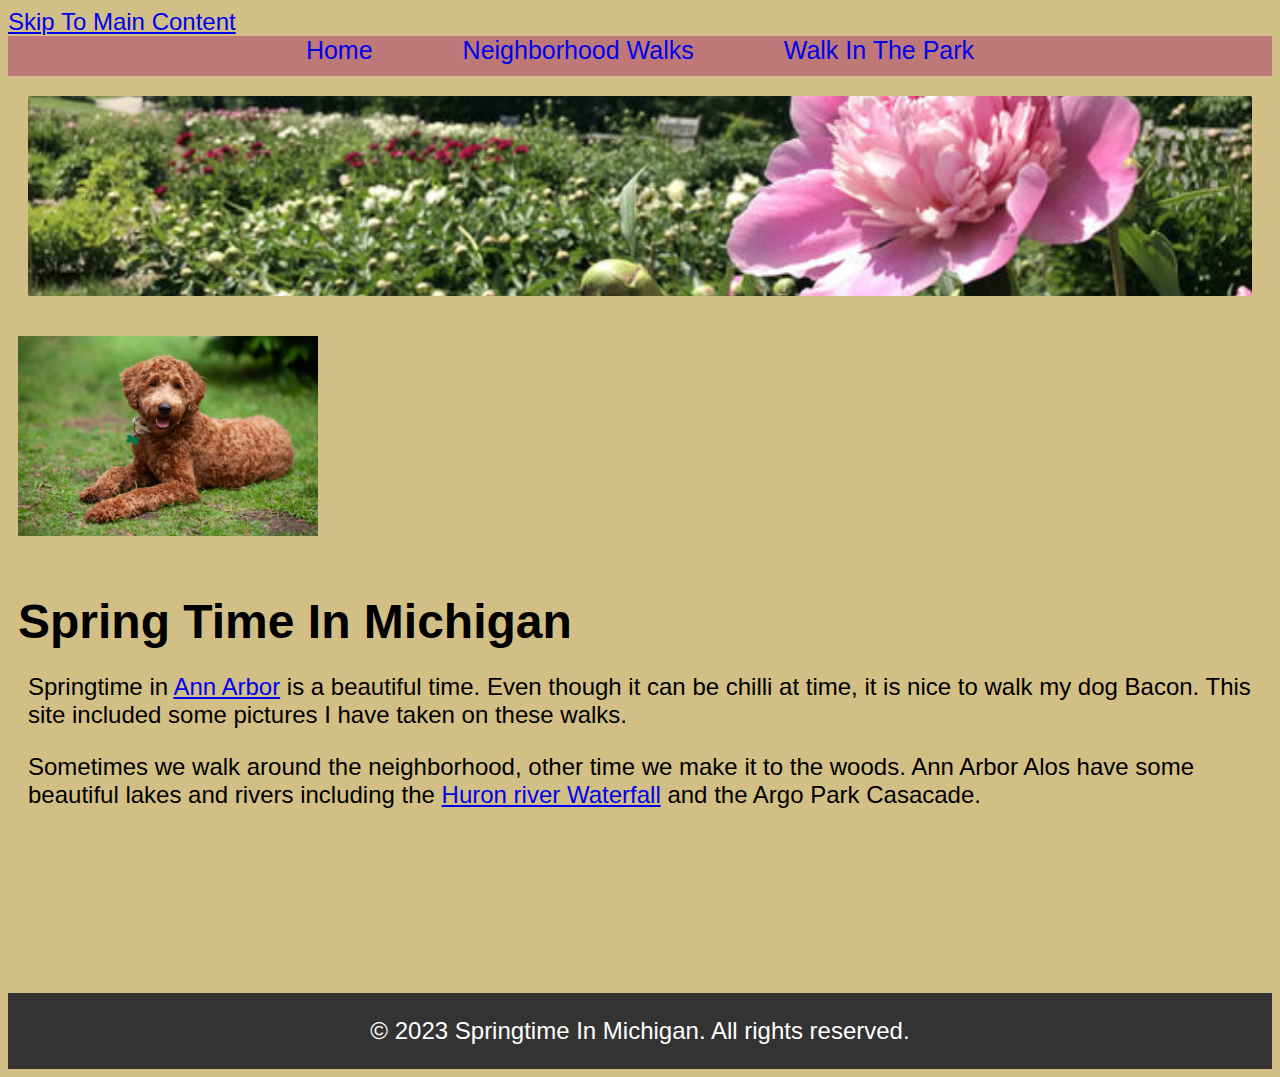
==== index.html @ 372d2cee "Update index.html" ====
<!DOCTYPE html>
<html lang="en">
    <head>
        <meta charset="Utf-8">
        <meta name="viewpoint" content="width:device-width">
        <title>Springtime In Michigan </title>
        <!--I nedd to Link to Css file-->
        <link rel="stylesheet" href="CSS/style.css">
    </head>

    <body>
        <a href="#main">Skip To Main Content </a>
        <header> 
            <nav class="nav1">
               <a href="index.html">Home</a>
             <a href="neighborhood.html">Neighborhood Walks</a>
            <a href="park.html">Walk In The Park</a>
            </nav>
            <figure>
            </figure>
            <img src="Images/Labradoodle.webp" id="BGIMG" width="300" alt="Brown Labradoodle Sitting Next to a Statue.">
                <h1 id="firsth1">Spring Time In Michigan</h1>
        </header>
        <main id="main">
            <p> Springtime in <a href="https://www.annarbor.org/">Ann Arbor</a> is a beautiful time. 
                Even though it can be chilli at time, it is nice to walk my dog Bacon. This site included some pictures I have taken on these walks.
            </p>
            <p>Sometimes we walk around the neighborhood, other time we make it to the woods. Ann Arbor Alos have some beautiful lakes
                and rivers including the <a href="https://www.annarbor.org/things-to-do/recreation-outdoors/huron-river/">Huron river Waterfall</a>
                and the <a herf="https://www.a2gov.org/parks-and-recreation/parks-and-places/argo-park-nature-area/">Argo Park Casacade.</a>
            </p>
        </main>
        <footer>
            <p> &copy; 2023 Springtime In Michigan. All rights reserved.</p>
        </footer>
    </body>
</html>
---- CSS/style.css ----
body{
    background-color:#d2bf85;
    font-family:'Segoe UI', Tahoma, Geneva, Verdana, sans-serif;
font-size: 150%;

}

header {
    background-color: ;
    Color:;
    line-height: ;
}

.nav1 {
    background-color: #bf7878;
    width: 100%;
    height: 40px;
    color: rgb(255, 255, 255);
    padding: 10px, 10px;
    font-size: 25px;
    display: flex;  /* Use flexbox for layout */
    gap: 90px;  /* Space between items in the navigation bar */
    justify-content: center;  /* Align items to the left */
}
.nav1 a{
    text-decoration: none;
}

img {
    margin-top: 10px;
    padding: 10px;
}

figure{
    background-image: url(../Images/Ann-arbor-flower.jpg);
    height: 200px;
    background-size: cover; /* Cover the entire area */
    background-position: center; /* Center the image */
    background-repeat: no-repeat; /* Do not repeat the image */
    margin:20px; /* Add space from the top */
    opacity: ;
    border-radius: 2px;
}
#third-img {
    margin-bottom: 150px;
    width: 100%; /* Make the image responsive */
    height: auto; /* Maintain aspect ratio */
}

.images {
    margin-bottom: 150px;
    width: 100%; /* Make the image responsive */
    height: auto; /* Maintain aspect ratio */
    padding: 10px;
}

#firsth1 {
    margin-bottom: -30px;
    padding:10px;
}
main {
 padding: 10PX;
 margin: 10px;
margin-bottom: 150px;
}

footer {
    background-color: #333;
    display: flex; /* Use flexbox for layout */
    justify-content: center; /* Center the footer content */
    color: white;
    text-align: center;
    padding: 10px, 10px;
    bottom: 0%; /* Align to the bottom */
    width: 100%; /* Full width of the footer */
}
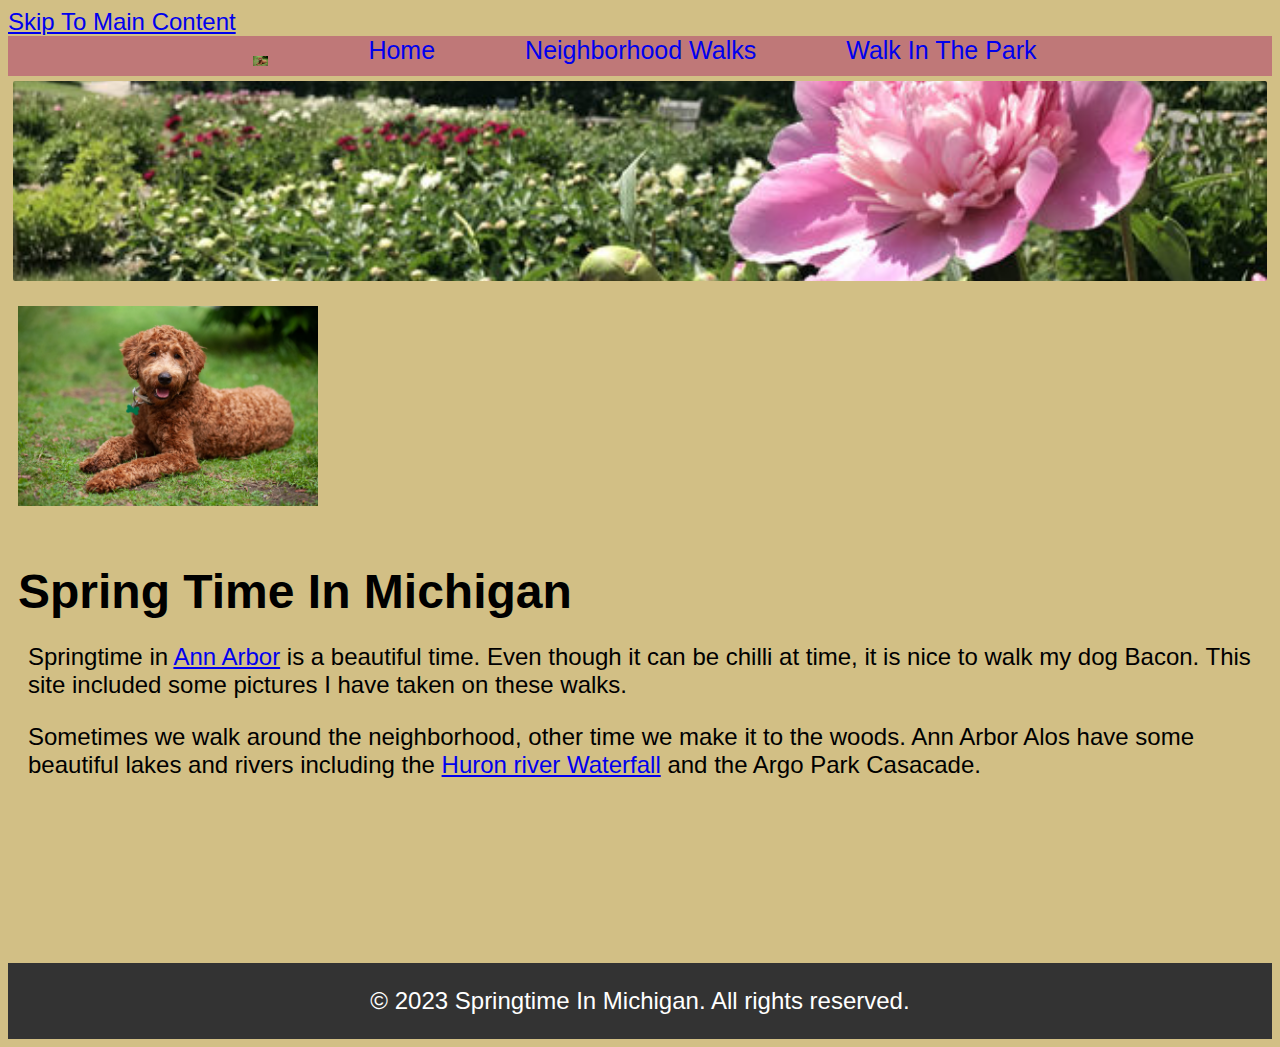
==== commit 9fa26323: "Update index.html" ====
--- a/index.html
+++ b/index.html
@@ -12,6 +12,7 @@
         <a href="#main">Skip To Main Content </a>
         <header> 
             <nav class="nav1">
+                <img src="Images/Labradoodle.webp" alt="Brown Labradoodle Sitting Next to a Statue.">
                <a href="index.html">Home</a>
              <a href="neighborhood.html">Neighborhood Walks</a>
             <a href="park.html">Walk In The Park</a>
--- a/CSS/style.css
+++ b/CSS/style.css
@@ -12,6 +12,7 @@
 }
 
 .nav1 {
+    
     background-color: #bf7878;
     width: 100%;
     height: 40px;
@@ -37,7 +38,7 @@
     background-size: cover; /* Cover the entire area */
     background-position: center; /* Center the image */
     background-repeat: no-repeat; /* Do not repeat the image */
-    margin:20px; /* Add space from the top */
+    margin:5px; /* Add space from the top */
     opacity: ;
     border-radius: 2px;
 }
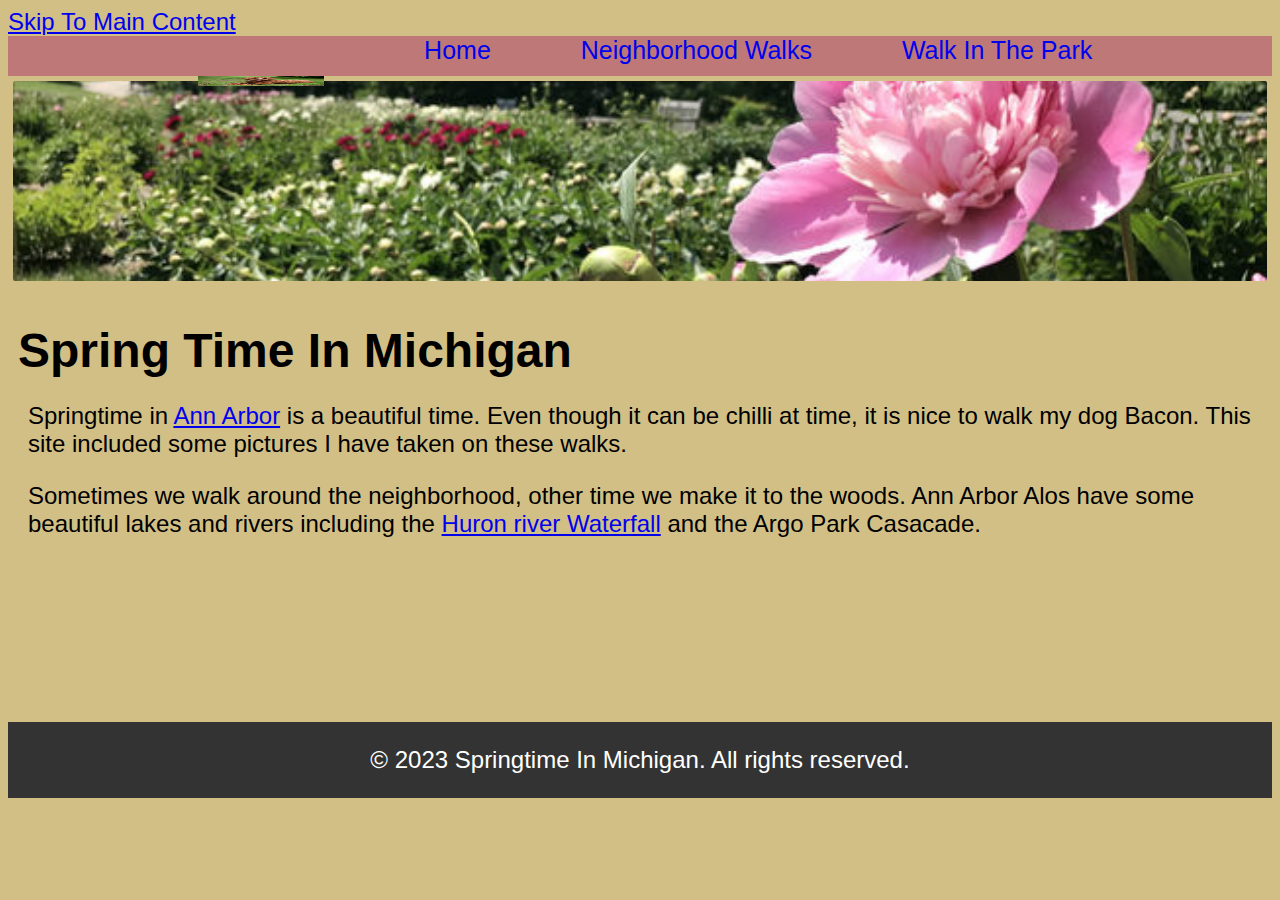
==== commit b12ce2d8: "Update index.html" ====
--- a/index.html
+++ b/index.html
@@ -19,7 +19,6 @@
             </nav>
             <figure>
             </figure>
-            <img src="Images/Labradoodle.webp" id="BGIMG" width="300" alt="Brown Labradoodle Sitting Next to a Statue.">
                 <h1 id="firsth1">Spring Time In Michigan</h1>
         </header>
         <main id="main">
--- a/CSS/style.css
+++ b/CSS/style.css
@@ -25,6 +25,12 @@
 }
 .nav1 a{
     text-decoration: none;
+}
+
+nav img {
+  width: 10%;
+  position: relative;
+  top: 20px;
 }
 
 img {
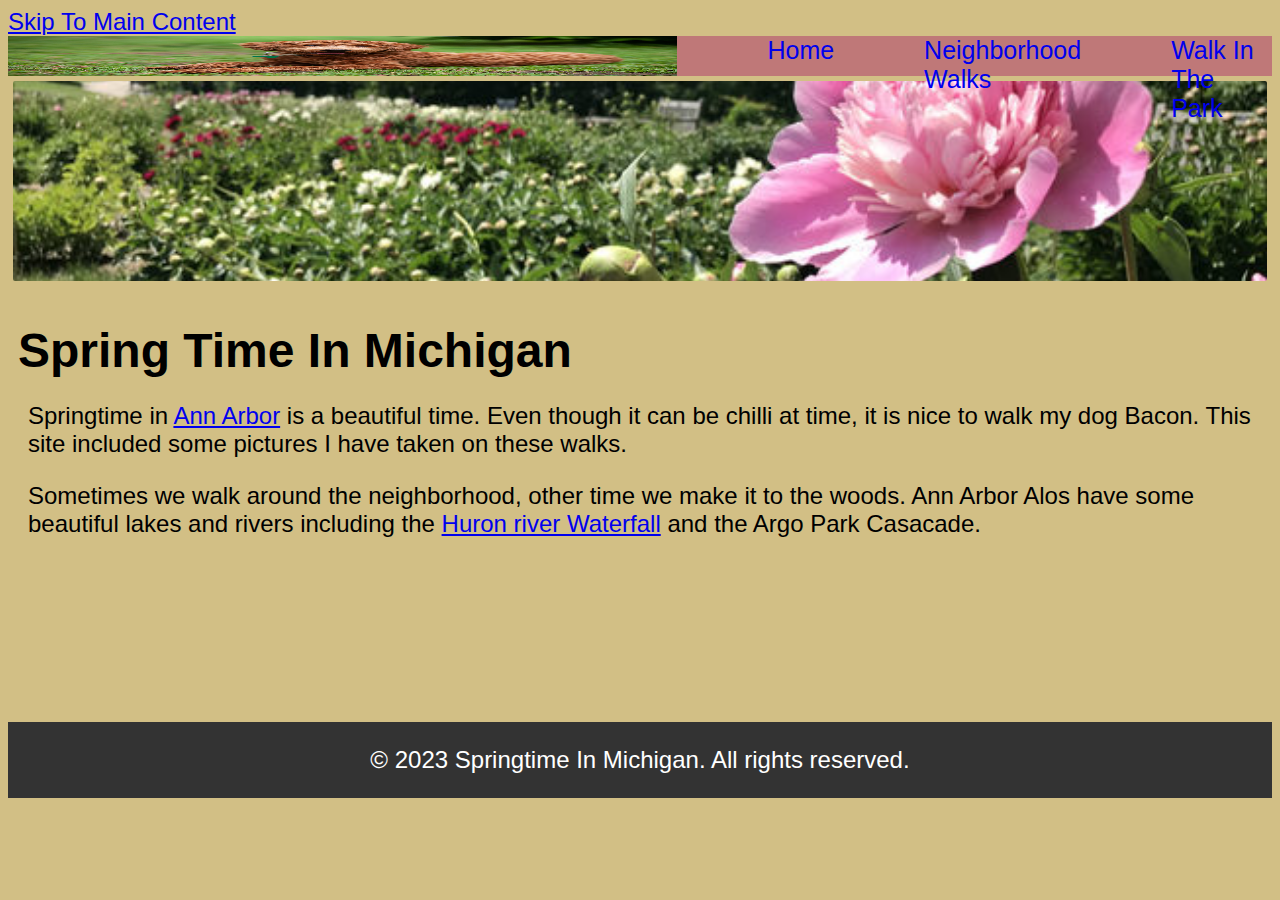
==== commit f41afc96: "Update index.html" ====
--- a/index.html
+++ b/index.html
@@ -12,8 +12,8 @@
         <a href="#main">Skip To Main Content </a>
         <header> 
             <nav class="nav1">
-                <img src="Images/Labradoodle.webp" alt="Brown Labradoodle Sitting Next to a Statue.">
-               <a href="index.html">Home</a>
+                <img src="Images/Labradoodle.webp" class="Nav-Img" alt="Brown Labradoodle Sitting Next to a Statue.">
+               <a href="index.html" class="active">Home</a>
              <a href="neighborhood.html">Neighborhood Walks</a>
             <a href="park.html">Walk In The Park</a>
             </nav>
--- a/CSS/style.css
+++ b/CSS/style.css
@@ -28,14 +28,9 @@
 }
 
 nav img {
-  width: 10%;
-  position: relative;
+  width: 100%;
+  position: Lift;
   top: 20px;
-}
-
-img {
-    margin-top: 10px;
-    padding: 10px;
 }
 
 figure{
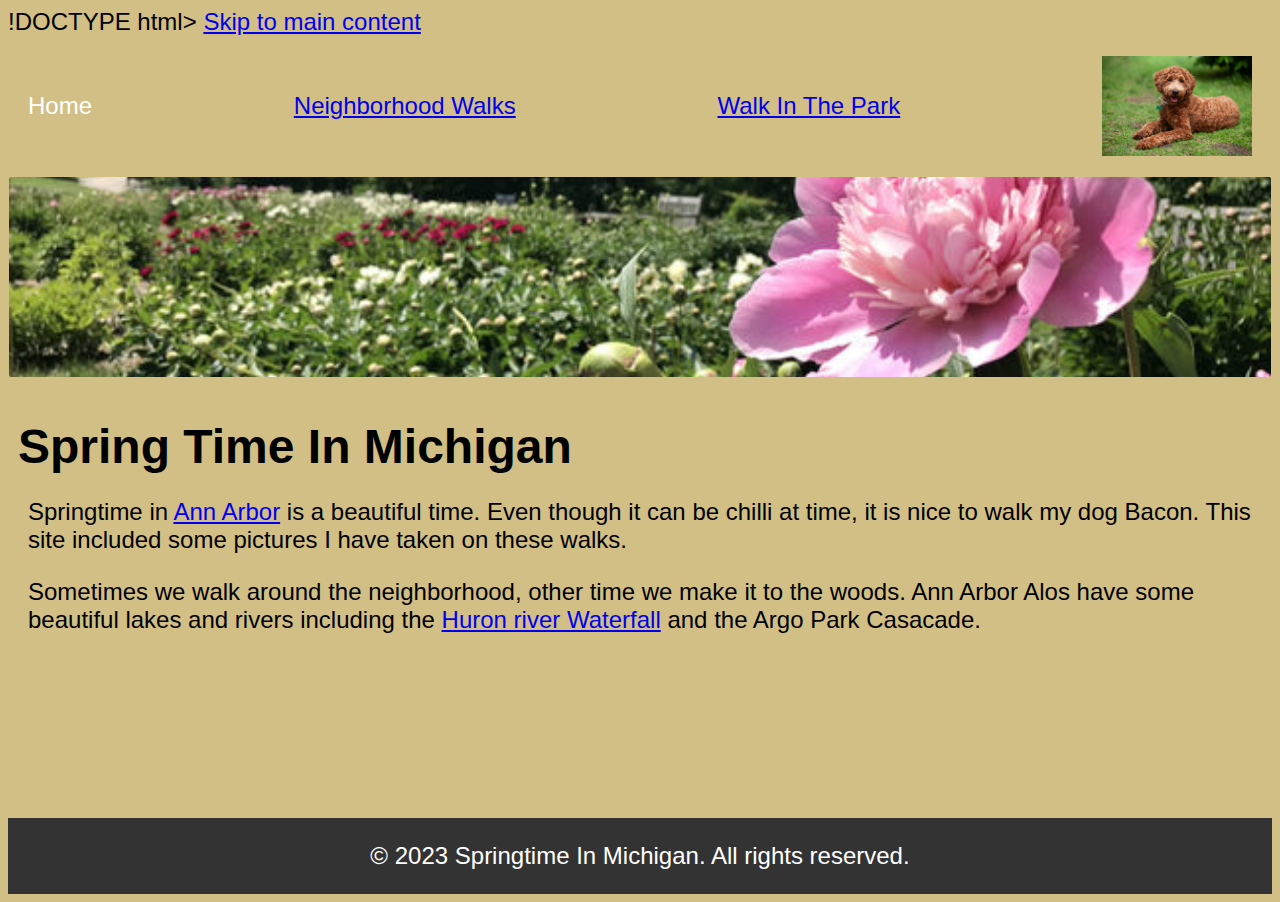
==== commit 7bfc6159: "Update index.html" ====
--- a/index.html
+++ b/index.html
@@ -1,18 +1,18 @@
-<!DOCTYPE html>
+!DOCTYPE html>
 <html lang="en">
     <head>
         <meta charset="Utf-8">
-        <meta name="viewpoint" content="width:device-width">
+        <meta name="viewpoint" content="width=device-width">
         <title>Springtime In Michigan </title>
         <!--I nedd to Link to Css file-->
         <link rel="stylesheet" href="CSS/style.css">
     </head>
 
     <body>
-        <a href="#main">Skip To Main Content </a>
+    <a href="#main" id="Skip-Main">Skip to main content</a>
         <header> 
             <nav class="nav1">
-                <img src="Images/Labradoodle.webp" class="Nav-Img" alt="Brown Labradoodle Sitting Next to a Statue.">
+                <img src="Images/Labradoodle.webp" class="Nav-img" alt="Brown Labradoodle Sitting Next to a Statue.">
                <a href="index.html" class="active">Home</a>
              <a href="neighborhood.html">Neighborhood Walks</a>
             <a href="park.html">Walk In The Park</a>
@@ -21,7 +21,7 @@
             </figure>
                 <h1 id="firsth1">Spring Time In Michigan</h1>
         </header>
-        <main id="main">
+        <main>
             <p> Springtime in <a href="https://www.annarbor.org/">Ann Arbor</a> is a beautiful time. 
                 Even though it can be chilli at time, it is nice to walk my dog Bacon. This site included some pictures I have taken on these walks.
             </p>
--- a/CSS/style.css
+++ b/CSS/style.css
@@ -1,36 +1,23 @@
-body{
-    background-color:#d2bf85;
-    font-family:'Segoe UI', Tahoma, Geneva, Verdana, sans-serif;
-font-size: 150%;
-
-}
-
-header {
-    background-color: ;
-    Color:;
-    line-height: ;
-}
-
 .nav1 {
-    
-    background-color: #bf7878;
-    width: 100%;
-    height: 40px;
-    color: rgb(255, 255, 255);
-    padding: 10px, 10px;
-    font-size: 25px;
-    display: flex;  /* Use flexbox for layout */
-    gap: 90px;  /* Space between items in the navigation bar */
-    justify-content: center;  /* Align items to the left */
-}
-.nav1 a{
+    display: flex;
+    align-items: center;
+    Justify-content:space-between;
+    backgroud-color: #bf7878;
+    padding: 20px;
     text-decoration: none;
 }
 
-nav img {
-  width: 100%;
-  position: Lift;
-  top: 20px;
+.Nav-Img {
+  width: 150px;
+  height: auto;
+  padding: 0;
+  order:1;
+}
+
+.nav1 a.active{
+    color:#ffff;
+    fonte-weight: bold;
+    text-decoration: none;
 }
 
 figure{
@@ -39,9 +26,16 @@
     background-size: cover; /* Cover the entire area */
     background-position: center; /* Center the image */
     background-repeat: no-repeat; /* Do not repeat the image */
-    margin:5px; /* Add space from the top */
+    margin:1px; /* Add space from the top */
     opacity: ;
     border-radius: 2px;
+}
+
+body{
+    background-color:#d2bf85;
+    font-family:'Segoe UI', Tahoma, Geneva, Verdana, sans-serif;
+font-size: 150%;
+
 }
 #third-img {
     margin-bottom: 150px;
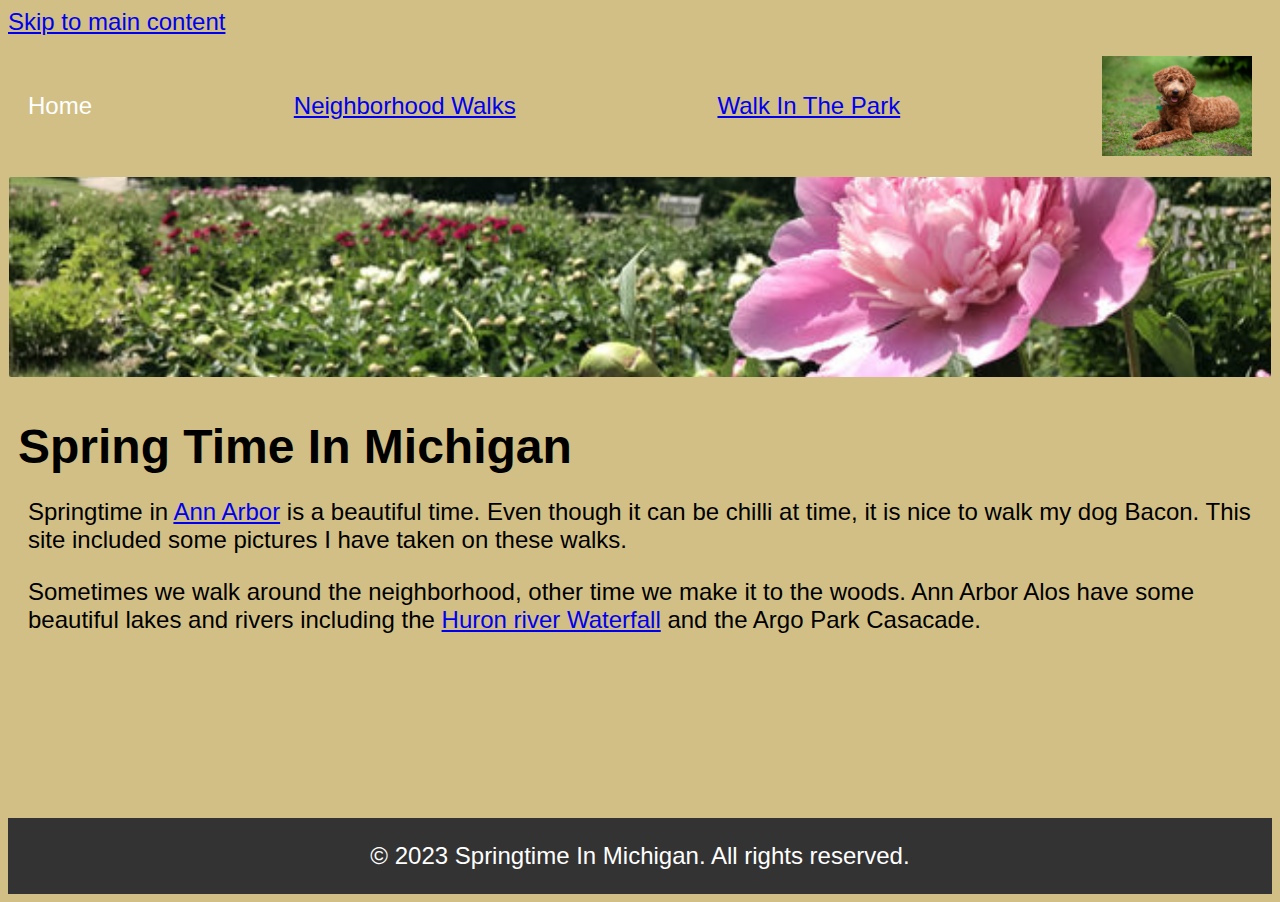
==== commit 48e01bc6: "Update index.html" ====
--- a/index.html
+++ b/index.html
@@ -1,4 +1,4 @@
-!DOCTYPE html>
+<!DOCTYPE html>
 <html lang="en">
     <head>
         <meta charset="Utf-8">
--- a/CSS/style.css
+++ b/CSS/style.css
@@ -7,7 +7,7 @@
     text-decoration: none;
 }
 
-.Nav-Img {
+.Nav-img {
   width: 150px;
   height: auto;
   padding: 0;
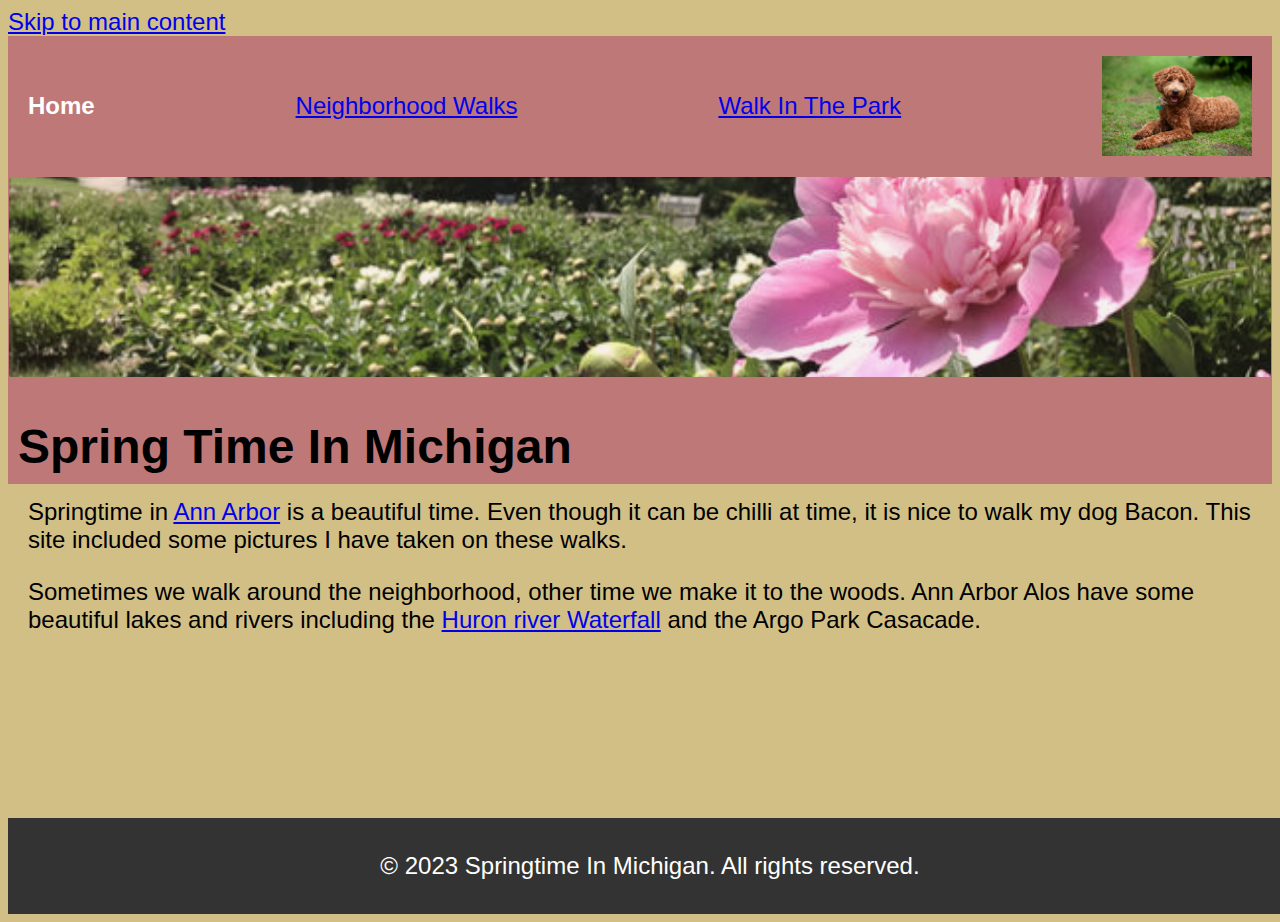
==== commit aabef5f3: "Update index.html" ====
--- a/index.html
+++ b/index.html
@@ -9,7 +9,7 @@
     </head>
 
     <body>
-    <a href="#main" id="Skip-Main">Skip to main content</a>
+    <a href="#main" class="Skip-Main">Skip to main content</a>
         <header> 
             <nav class="nav1">
                 <img src="Images/Labradoodle.webp" class="Nav-img" alt="Brown Labradoodle Sitting Next to a Statue.">
@@ -21,7 +21,7 @@
             </figure>
                 <h1 id="firsth1">Spring Time In Michigan</h1>
         </header>
-        <main>
+        <main id="main">
             <p> Springtime in <a href="https://www.annarbor.org/">Ann Arbor</a> is a beautiful time. 
                 Even though it can be chilli at time, it is nice to walk my dog Bacon. This site included some pictures I have taken on these walks.
             </p>
--- a/CSS/style.css
+++ b/CSS/style.css
@@ -1,8 +1,11 @@
+header {
+  background-color: #bf7878;
+}
 .nav1 {
     display: flex;
     align-items: center;
-    Justify-content:space-between;
-    backgroud-color: #bf7878;
+    justify-content:space-between;
+    background-color:#bf7878;
     padding: 20px;
     text-decoration: none;
 }
@@ -16,7 +19,7 @@
 
 .nav1 a.active{
     color:#ffff;
-    fonte-weight: bold;
+    font-weight: bold;
     text-decoration: none;
 }
 
@@ -27,33 +30,44 @@
     background-position: center; /* Center the image */
     background-repeat: no-repeat; /* Do not repeat the image */
     margin:1px; /* Add space from the top */
-    opacity: ;
+    opacity:0.9;
     border-radius: 2px;
 }
 
+.images {
+    display: grid;
+    grid-template-columns: 40% 40%; /* Two columns */
+    grid-gap:15%;
+    margin-bottom: 100px;
+    width: 70%; /* Make the image responsive */
+    height: auto; /* Maintain aspect ratio */
+    padding: 50px;
+    box-sizing: border-box; /* Include padding in width calculation */
+}
+
+.images img {
+    width: 100%; /* Make the image responsive */
+}
 body{
     background-color:#d2bf85;
     font-family:'Segoe UI', Tahoma, Geneva, Verdana, sans-serif;
 font-size: 150%;
 
 }
-#third-img {
-    margin-bottom: 150px;
-    width: 100%; /* Make the image responsive */
-    height: auto; /* Maintain aspect ratio */
-}
-
-.images {
-    margin-bottom: 150px;
-    width: 100%; /* Make the image responsive */
-    height: auto; /* Maintain aspect ratio */
-    padding: 10px;
-}
-
+    
 #firsth1 {
     margin-bottom: -30px;
     padding:10px;
 }
+
+.firsth1 {
+     color: #000000;
+    padding: 20px;
+    text-align: center;
+    font-size: 200%;
+    margin-bottom:0;
+}
+
 main {
  padding: 10PX;
  margin: 10px;
@@ -66,7 +80,7 @@
     justify-content: center; /* Center the footer content */
     color: white;
     text-align: center;
-    padding: 10px, 10px;
+    padding: 10px;
     bottom: 0%; /* Align to the bottom */
     width: 100%; /* Full width of the footer */
 }
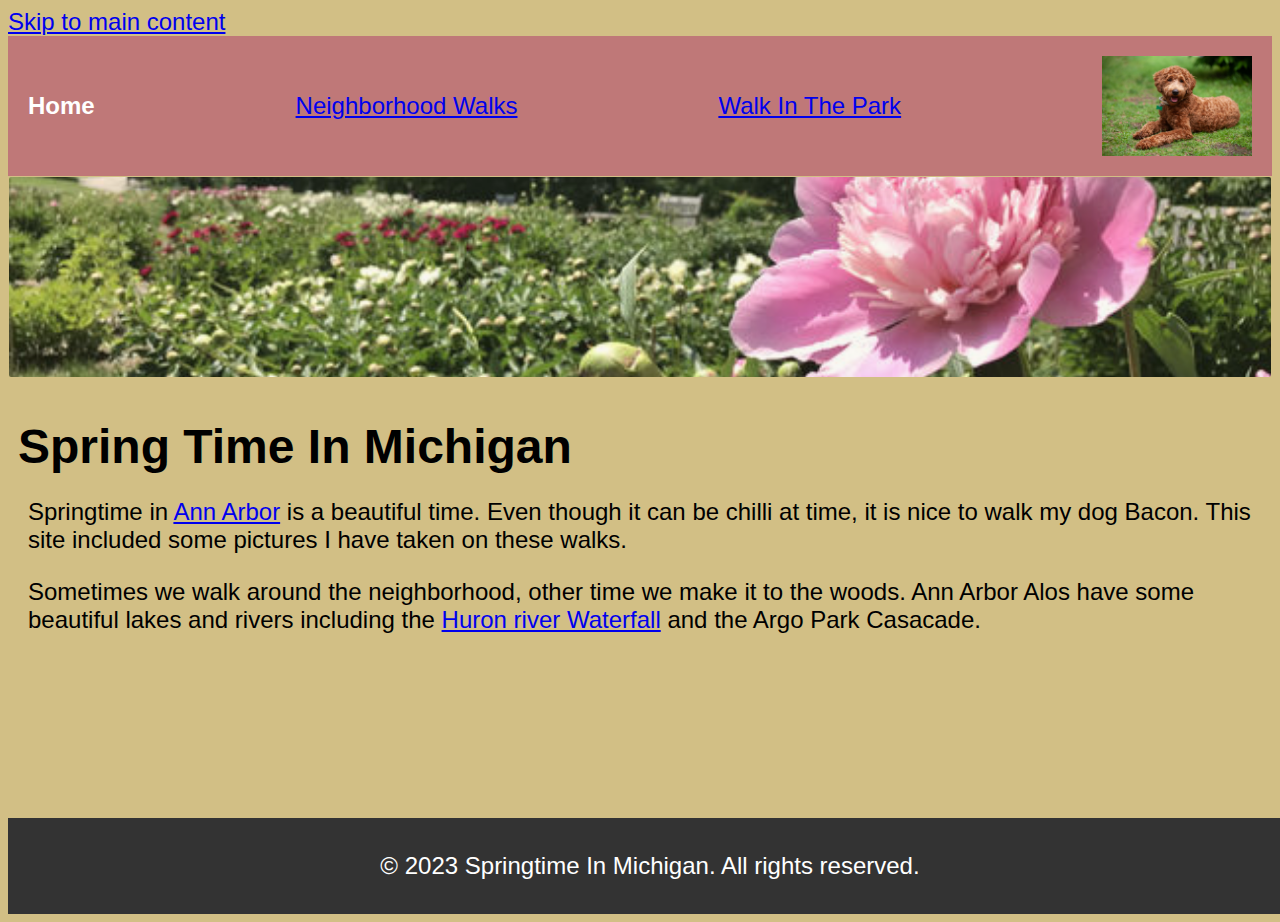
==== commit dca4a8c7: "Update index.html" ====
--- a/index.html
+++ b/index.html
@@ -7,7 +7,6 @@
         <!--I nedd to Link to Css file-->
         <link rel="stylesheet" href="CSS/style.css">
     </head>
-
     <body>
     <a href="#main" class="Skip-Main">Skip to main content</a>
         <header> 
--- a/CSS/style.css
+++ b/CSS/style.css
@@ -1,11 +1,12 @@
-header {
+/*header {
   background-color: #bf7878;
-}
+} */
+
 .nav1 {
     display: flex;
     align-items: center;
     justify-content:space-between;
-    background-color:#bf7878;
+    background-color: #bf7878;
     padding: 20px;
     text-decoration: none;
 }
